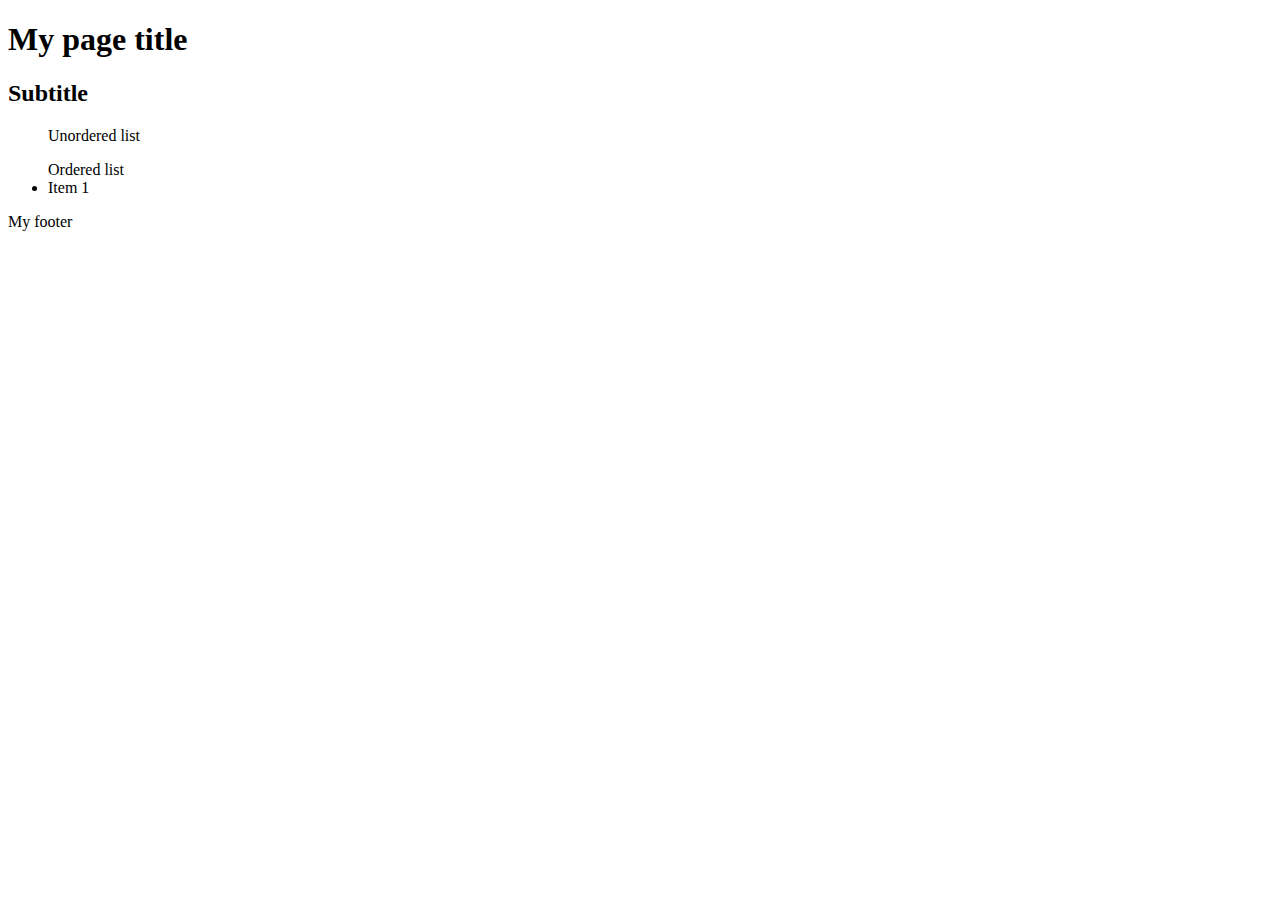
==== ejercicios/clase2.html @ 808b349a "Clase 2" ====
<!DOCTYPE html>
<html lang="en">

<head>
	<meta charset="UTF-8">
	<meta name="viewport" content="width=device-width, initial-scale=1.0">
	<title>My code in Codepen</title>
	<!-- <link rel="stylesheet" href="css/styles.css"> -->
	<script src="clase2.js"></script>
</head>

<body>
	<header>
		<h1>My page title</h1>
		<h2>Subtitle</h2>
	</header>

	<section>
		<ul id="lista">Unordered list</ul>
	</section>
	
	<section>
			<ul>Ordered list
				<li>Item 1</li>
		</ul>
	</section>

	<footer>
		<p>My footer</p>
	</footer>

</body>

</html>
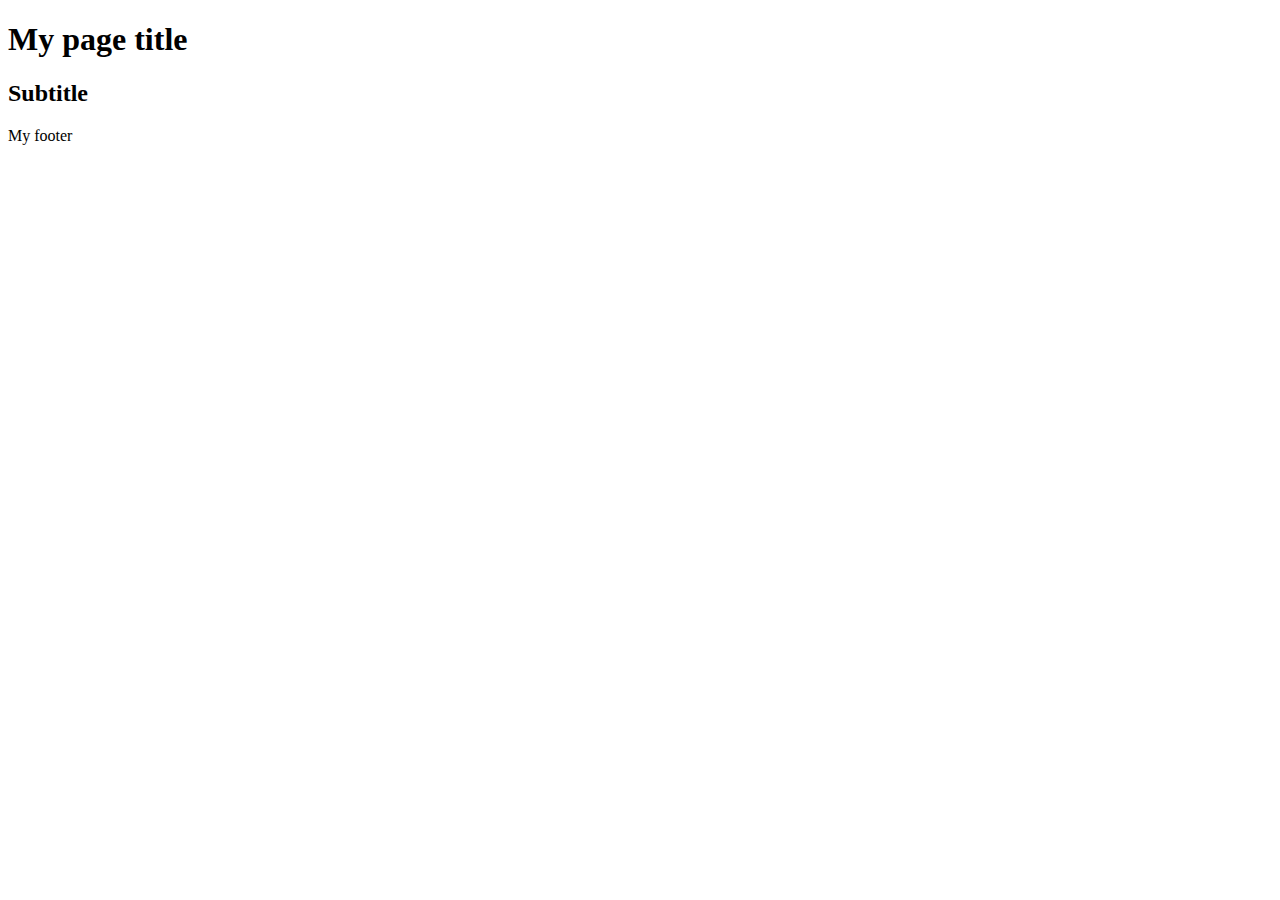
==== commit 97a4e1b2: "clase 2 string" ====
--- a/ejercicios/clase2.html
+++ b/ejercicios/clase2.html
@@ -1,3 +1,4 @@
+
 <!DOCTYPE html>
 <html lang="en">
 
@@ -6,7 +7,7 @@
 	<meta name="viewport" content="width=device-width, initial-scale=1.0">
 	<title>My code in Codepen</title>
 	<!-- <link rel="stylesheet" href="css/styles.css"> -->
-	<script src="clase2.js"></script>
+	<script src=".\clase2.js"></script>
 </head>
 
 <body>
@@ -15,14 +16,7 @@
 		<h2>Subtitle</h2>
 	</header>
 
-	<section>
-		<ul id="lista">Unordered list</ul>
-	</section>
-	
-	<section>
-			<ul>Ordered list
-				<li>Item 1</li>
-		</ul>
+	<section id="demo">
 	</section>
 
 	<footer>
@@ -31,4 +25,4 @@
 
 </body>
 
-</html>+</html>
